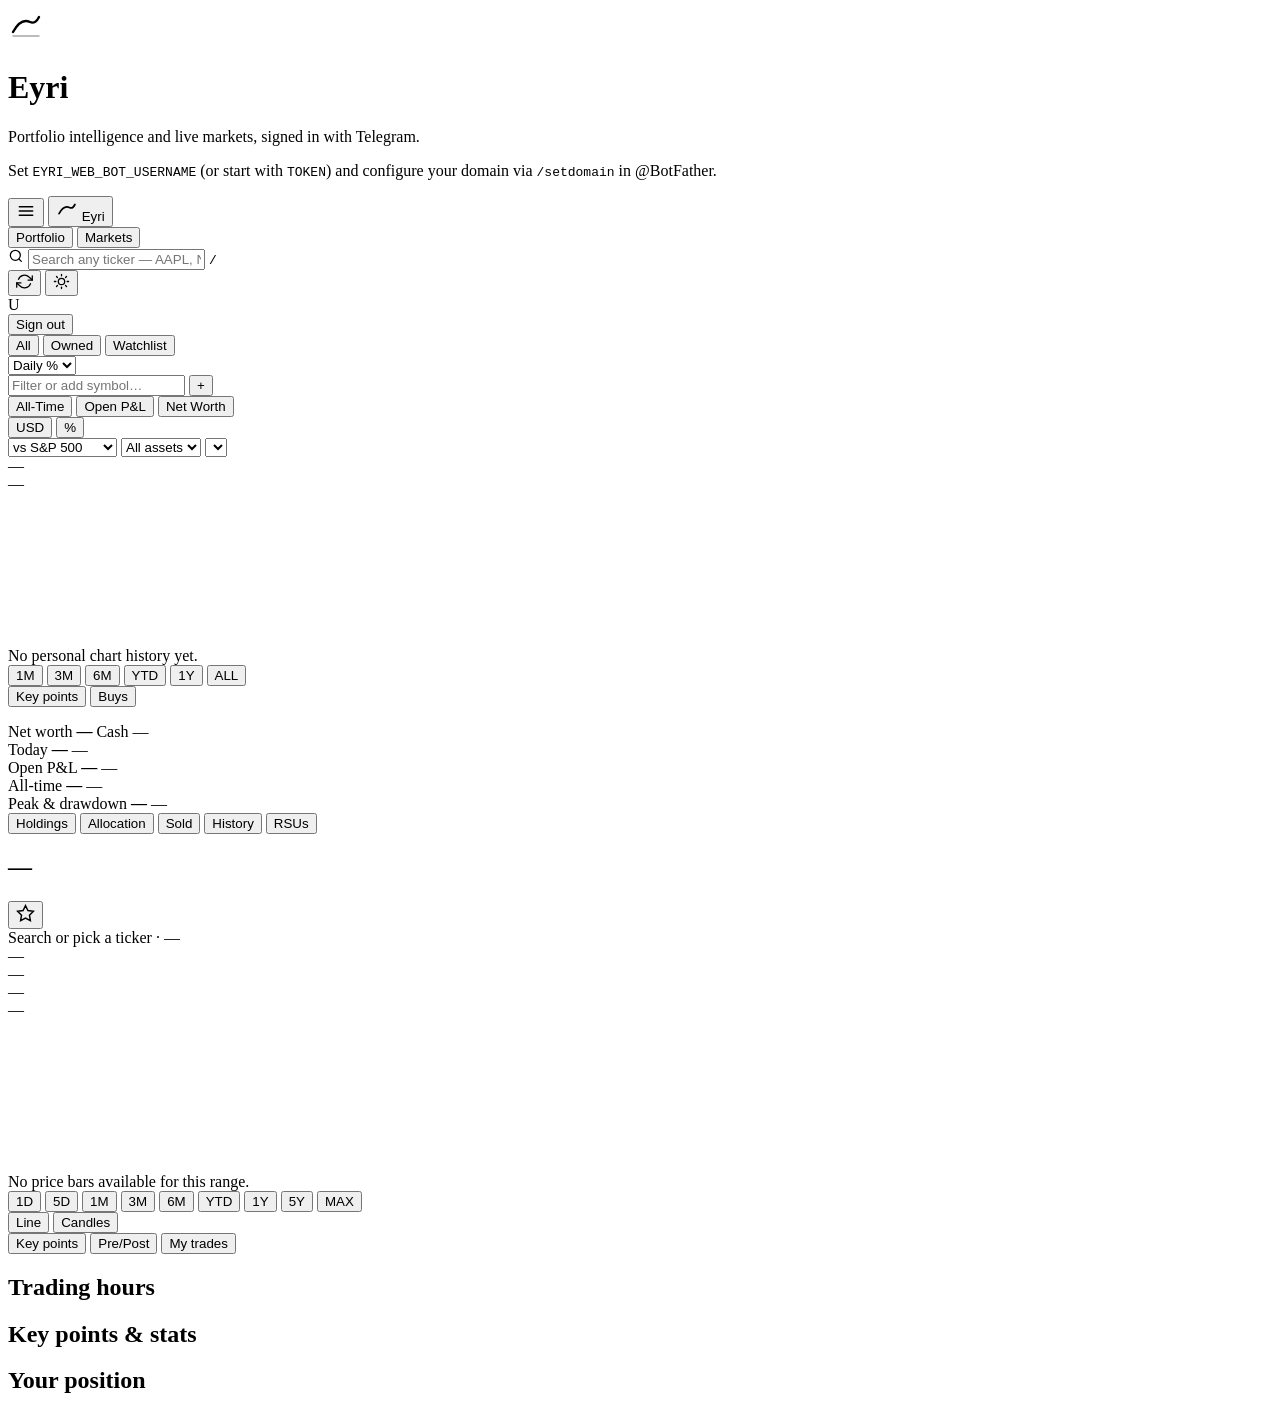
==== src/modules/web/assets/index.html @ fa43ca17 "feat: add Eyri web app with Telegram OAuth, IBKR market explorer, and Tailscale sidecar" ====
<!DOCTYPE html>
<html lang="en" data-theme="dark">
<head>
  <meta charset="UTF-8">
  <meta name="viewport" content="width=device-width, initial-scale=1.0">
  <meta name="color-scheme" content="dark light">
  <title>Eyri</title>
  <link rel="stylesheet" href="/assets/styles.css">
</head>
<body>
  <div id="app" class="app-root">
    <!-- Loading -->
    <div id="splash" class="splash">
      <div class="spinner"></div>
    </div>

    <!-- Minimalist Editorial Login -->
    <main id="login-view" class="login-screen hidden">
      <div class="login-stage">
        <div class="eyri-emblem lg" aria-hidden="true">
          <svg width="36" height="36" viewBox="0 0 36 36" fill="none">
            <path d="M5 24C10.5 14 16 11 22 14C26 16 29 13 31 9" stroke="currentColor" stroke-width="2.4" stroke-linecap="round"/>
            <path d="M5 28H31" stroke="currentColor" stroke-width="1.5" stroke-opacity="0.35" stroke-linecap="round"/>
            <circle cx="31" cy="9" r="2.6" fill="var(--green)"/>
          </svg>
        </div>
        <h1>Eyri</h1>
        <p class="login-lead">Portfolio intelligence and live markets, signed in with Telegram.</p>

        <div id="login-error" class="inline-notice error hidden"></div>
        <div id="login-status" class="inline-notice info hidden"></div>

        <div id="telegram-widget-container" class="telegram-widget-slot"></div>

        <p id="telegram-setup-hint" class="login-hint hidden">
          Set <code>EYRI_WEB_BOT_USERNAME</code> (or start with <code>TOKEN</code>) and configure your domain via <code>/setdomain</code> in @BotFather.
        </p>
      </div>
    </main>

    <!-- Main Workspace -->
    <div id="workspace" class="workspace hidden">
      <header class="topbar">
        <div class="topbar-left">
          <button id="sidebar-toggle" class="icon-btn mobile-only" aria-label="Tickers" title="Tickers">
            <svg width="20" height="20" viewBox="0 0 24 24" fill="none" stroke="currentColor" stroke-width="1.8" stroke-linecap="round"><line x1="4" y1="7" x2="20" y2="7"/><line x1="4" y1="12" x2="20" y2="12"/><line x1="4" y1="17" x2="20" y2="17"/></svg>
          </button>

          <button id="brand-home" class="brand-btn" title="Eyri">
            <svg width="22" height="22" viewBox="0 0 36 36" fill="none" aria-hidden="true">
              <path d="M5 24C10.5 14 16 11 22 14C26 16 29 13 31 9" stroke="currentColor" stroke-width="2.8" stroke-linecap="round"/>
              <circle cx="31" cy="9" r="3" fill="var(--green)"/>
            </svg>
            <span class="brand-word">Eyri</span>
          </button>

          <nav class="nav-links" aria-label="Views">
            <button class="nav-link active" data-main-view="personal">Portfolio</button>
            <button class="nav-link" data-main-view="ticker">Markets</button>
          </nav>
        </div>

        <div class="topbar-search">
          <div class="search-field">
            <svg class="search-ico" width="16" height="16" viewBox="0 0 24 24" fill="none" stroke="currentColor" stroke-width="1.9" stroke-linecap="round"><circle cx="11" cy="11" r="7.5"/><line x1="20" y1="20" x2="16.4" y2="16.4"/></svg>
            <input
              id="global-search"
              type="text"
              autocomplete="off"
              spellcheck="false"
              placeholder="Search any ticker — AAPL, NVDA, VWCE.DE, BTC-USD"
              aria-label="Search any ticker"
            >
            <kbd class="kbd-hint">/</kbd>
          </div>
          <div id="search-results" class="search-dropdown hidden" role="listbox"></div>
        </div>

        <div class="topbar-right">
          <button id="refresh-btn" class="icon-btn" title="Refresh" aria-label="Refresh">
            <svg width="17" height="17" viewBox="0 0 24 24" fill="none" stroke="currentColor" stroke-width="1.8" stroke-linecap="round" stroke-linejoin="round"><polyline points="23 4 23 10 17 10"/><polyline points="1 20 1 14 7 14"/><path d="M3.51 9a9 9 0 0 1 14.85-3.36L23 10M1 14l4.64 4.36A9 9 0 0 0 20.49 15"/></svg>
          </button>
          <button id="theme-toggle" class="icon-btn" title="Switch theme" aria-label="Switch theme">
            <svg width="17" height="17" viewBox="0 0 24 24" fill="none" stroke="currentColor" stroke-width="1.8" stroke-linecap="round"><circle cx="12" cy="12" r="4.5"/><line x1="12" y1="2" x2="12" y2="4"/><line x1="12" y1="20" x2="12" y2="22"/><line x1="4.9" y1="4.9" x2="6.3" y2="6.3"/><line x1="17.7" y1="17.7" x2="19.1" y2="19.1"/><line x1="2" y1="12" x2="4" y2="12"/><line x1="20" y1="12" x2="22" y2="12"/><line x1="4.9" y1="19.1" x2="6.3" y2="17.7"/><line x1="17.7" y1="6.3" x2="19.1" y2="4.9"/></svg>
          </button>
          <div class="account-area">
            <div id="user-avatar" class="avatar">U</div>
            <span id="user-name" class="account-name"></span>
            <button id="logout-btn" class="text-btn">Sign out</button>
          </div>
        </div>
      </header>

      <div class="workspace-body">
        <!-- Left Ticker Rail -->
        <aside id="tickers-sidebar" class="rail">
          <div class="rail-head">
            <div class="rail-tabs" id="sidebar-tabs">
              <button class="rail-tab active" data-panel-tab="all">All</button>
              <button class="rail-tab" data-panel-tab="holdings">Owned</button>
              <button class="rail-tab" data-panel-tab="watchlist">Watchlist</button>
            </div>
            <select id="sidebar-sort" class="ghost-select" aria-label="Sort tickers">
              <option value="daily">Daily %</option>
              <option value="value">Size</option>
              <option value="alpha">A–Z</option>
            </select>
          </div>

          <div class="rail-input-row">
            <input id="sidebar-filter" type="text" placeholder="Filter or add symbol…" autocomplete="off" spellcheck="false">
            <button id="sidebar-add-btn" class="rail-add-btn" title="Watch &amp; open">+</button>
          </div>

          <div id="tickers-list" class="rail-list"></div>
        </aside>
        <div id="sidebar-scrim" class="sidebar-scrim hidden"></div>

        <!-- Main Editorial Stage -->
        <main class="stage">
          <!-- PERSONAL PORTFOLIO VIEW -->
          <section id="personal-view" class="canvas-flow">
            <div id="personal-alert" class="inline-notice warn hidden"></div>

            <!-- Hero Header -->
            <header class="hero-block">
              <div class="hero-top-bar">
                <div class="underline-tabs" id="personal-kind-group">
                  <button class="u-tab active" data-kind="alltime">All-Time</button>
                  <button class="u-tab" data-kind="perf">Open P&amp;L</button>
                  <button class="u-tab" data-kind="worth">Net Worth</button>
                </div>

                <div class="inline-controls">
                  <div class="inline-switch" id="personal-unit-group">
                    <button class="sw-btn active" data-unit="value" id="unit-currency-btn">USD</button>
                    <button class="sw-btn" data-unit="pct">%</button>
                  </div>
                  <select id="personal-benchmark" class="ghost-select" aria-label="Benchmark">
                    <option value="sp500">vs S&amp;P 500</option>
                    <option value="momentum">vs Momentum</option>
                    <option value="spyl">vs SPYL</option>
                    <option value="none">No benchmark</option>
                  </select>
                  <select id="personal-filter" class="ghost-select" aria-label="Asset filter">
                    <option value="all">All assets</option>
                    <option value="stocks">Stocks</option>
                    <option value="options">Options</option>
                  </select>
                  <select id="personal-bucket" class="ghost-select hidden" aria-label="Bucket"></select>
                </div>
              </div>

              <div class="hero-figure-row">
                <div class="hero-main-num" id="personal-hero-value">—</div>
                <div class="hero-delta-cluster">
                  <span id="personal-hero-delta" class="hero-delta">—</span>
                  <span id="personal-bench-readout" class="hero-bench hidden"></span>
                  <span id="personal-hover-date" class="hero-date"></span>
                </div>
              </div>
            </header>

            <!-- Edge-to-edge Personal Chart -->
            <div class="chart-stage">
              <div class="chart-canvas-wrap">
                <canvas id="personal-chart-canvas"></canvas>
                <div id="personal-chart-tooltip" class="chart-tooltip hidden"></div>
                <div id="personal-chart-loader" class="chart-loader hidden"><div class="spinner"></div></div>
                <div id="personal-chart-empty" class="chart-empty hidden">No personal chart history yet.</div>
              </div>

              <div class="chart-footer-bar">
                <div class="range-strip" id="personal-range-group">
                  <button class="r-btn" data-prange="1m">1M</button>
                  <button class="r-btn" data-prange="3m">3M</button>
                  <button class="r-btn" data-prange="6m">6M</button>
                  <button class="r-btn" data-prange="ytd">YTD</button>
                  <button class="r-btn" data-prange="1y">1Y</button>
                  <button class="r-btn active" data-prange="all">ALL</button>
                </div>

                <div class="chart-toggles">
                  <button class="text-toggle active" id="personal-toggle-kp" type="button">Key points</button>
                  <button class="text-toggle active" id="personal-toggle-buys" type="button">Buys</button>
                </div>
              </div>

              <div id="personal-keypoints-strip" class="kp-row"></div>
              <p id="personal-chart-notes" class="subtle-note hidden"></p>
            </div>

            <!-- Borderless Hairline Metrics Ledger -->
            <section class="metrics-ledger" aria-label="Portfolio summary">
              <div class="metric-cell">
                <span class="m-label">Net worth</span>
                <strong class="m-val" id="kpi-worth">—</strong>
                <span class="m-sub" id="kpi-cash">Cash —</span>
              </div>
              <div class="metric-cell">
                <span class="m-label">Today</span>
                <strong class="m-val" id="kpi-dpnl">—</strong>
                <span class="m-sub" id="kpi-dpnl-pct">—</span>
              </div>
              <div class="metric-cell">
                <span class="m-label">Open P&amp;L</span>
                <strong class="m-val" id="kpi-open">—</strong>
                <span class="m-sub" id="kpi-open-pct">—</span>
              </div>
              <div class="metric-cell">
                <span class="m-label">All-time</span>
                <strong class="m-val" id="kpi-alltime">—</strong>
                <span class="m-sub" id="kpi-alltime-pct">—</span>
              </div>
              <div class="metric-cell">
                <span class="m-label">Peak &amp; drawdown</span>
                <strong class="m-val" id="kpi-peak">—</strong>
                <span class="m-sub" id="kpi-dd">—</span>
              </div>
            </section>

            <!-- Portfolio Detail Ledger -->
            <section class="ledger-section">
              <div class="ledger-head">
                <div class="underline-tabs" id="portfolio-subview-tabs">
                  <button class="u-tab active" data-subview="holdings">Holdings</button>
                  <button class="u-tab" data-subview="allocation">Allocation</button>
                  <button class="u-tab" data-subview="sold">Sold</button>
                  <button class="u-tab" data-subview="history">History</button>
                  <button class="u-tab hidden" data-subview="rsu" id="subview-rsu-btn">RSUs</button>
                </div>
              </div>
              <div id="portfolio-subview-body" class="ledger-body"></div>
            </section>
          </section>

          <!-- TICKER EXPLORER VIEW -->
          <section id="ticker-view" class="canvas-flow hidden">
            <div id="ticker-alert" class="inline-notice error hidden"></div>

            <!-- Ticker Hero -->
            <header class="hero-block">
              <div class="ticker-title-bar">
                <div class="ticker-id">
                  <div class="ticker-sym-line">
                    <h1 id="ticker-symbol">—</h1>
                    <button id="ticker-watch-btn" class="star-btn" title="Toggle watchlist" aria-label="Toggle watchlist">
                      <svg width="19" height="19" viewBox="0 0 24 24" fill="none" stroke="currentColor" stroke-width="1.8"><polygon points="12 2 15.09 8.26 22 9.27 17 14.14 18.18 21.02 12 17.77 5.82 21.02 7 14.14 2 9.27 8.91 8.26 12 2"/></svg>
                    </button>
                  </div>
                  <div class="ticker-meta-line">
                    <span id="ticker-name">Search or pick a ticker</span>
                    <span class="sep">·</span>
                    <span id="ticker-exchange">—</span>
                  </div>
                </div>

                <!-- Live Market Pulse -->
                <div class="market-pulse">
                  <div class="pulse-head" id="market-state-pill">
                    <span class="pulse-dot"></span>
                    <span id="market-state-label">—</span>
                  </div>
                  <div class="pulse-countdown" id="market-state-detail">—</div>
                  <div class="pulse-next" id="market-state-next"></div>
                </div>
              </div>

              <div class="hero-figure-row">
                <div class="price-stack">
                  <span id="ticker-price" class="hero-main-num">—</span>
                  <span id="ticker-currency" class="hero-ccy"></span>
                </div>
                <div class="hero-delta-cluster">
                  <span id="ticker-change-badge" class="hero-delta">—</span>
                  <span id="ticker-extended-pill" class="hero-extended hidden"></span>
                  <span id="ticker-hover-info" class="hero-date"></span>
                </div>
              </div>
            </header>

            <!-- Edge-to-edge Ticker Chart -->
            <div class="chart-stage">
              <div class="chart-canvas-wrap tall">
                <canvas id="ticker-chart-canvas"></canvas>
                <div id="ticker-chart-tooltip" class="chart-tooltip hidden"></div>
                <div id="ticker-chart-loader" class="chart-loader hidden"><div class="spinner"></div></div>
                <div id="ticker-chart-empty" class="chart-empty hidden">No price bars available for this range.</div>
              </div>

              <div class="chart-footer-bar">
                <div class="range-strip" id="ticker-range-group">
                  <button class="r-btn active" data-trange="1d">1D</button>
                  <button class="r-btn" data-trange="5d">5D</button>
                  <button class="r-btn" data-trange="1m">1M</button>
                  <button class="r-btn" data-trange="3m">3M</button>
                  <button class="r-btn" data-trange="6m">6M</button>
                  <button class="r-btn" data-trange="ytd">YTD</button>
                  <button class="r-btn" data-trange="1y">1Y</button>
                  <button class="r-btn" data-trange="5y">5Y</button>
                  <button class="r-btn" data-trange="max">MAX</button>
                </div>

                <div class="chart-toggles">
                  <div class="inline-switch" id="ticker-style-group">
                    <button class="sw-btn active" data-style="area">Line</button>
                    <button class="sw-btn" data-style="candles">Candles</button>
                  </div>
                  <button class="text-toggle active" id="ticker-toggle-kp" type="button">Key points</button>
                  <button class="text-toggle active" id="ticker-toggle-ext" type="button">Pre/Post</button>
                  <button class="text-toggle active hidden" id="ticker-toggle-trades" type="button">My trades</button>
                </div>
              </div>

              <div class="legend-line" id="ticker-session-legend"></div>
            </div>

            <!-- Single Sleek Session Timeline Ribbon -->
            <section class="session-ribbon-section" id="session-ribbon-section">
              <div class="section-bar">
                <h2>Trading hours</h2>
                <span id="schedule-tz" class="section-meta"></span>
              </div>
              <div id="market-schedule-body"></div>
            </section>

            <!-- Hairline Two-Column Specs & Position -->
            <section class="specs-split">
              <div class="specs-col">
                <div class="section-bar">
                  <h2>Key points &amp; stats</h2>
                  <span id="ticker-period-badge" class="section-meta"></span>
                </div>
                <div id="ticker-stats-grid" class="spec-list"></div>
              </div>

              <div id="ticker-position-card" class="specs-col hidden">
                <div class="section-bar">
                  <h2>Your position</h2>
                  <span id="position-period" class="section-meta"></span>
                </div>
                <div id="ticker-position-body" class="spec-list"></div>
              </div>
            </section>
          </section>
        </main>
      </div>
    </div>
  </div>

  <script src="/assets/charts.js" defer></script>
  <script src="/assets/app.js" defer></script>
</body>
</html>
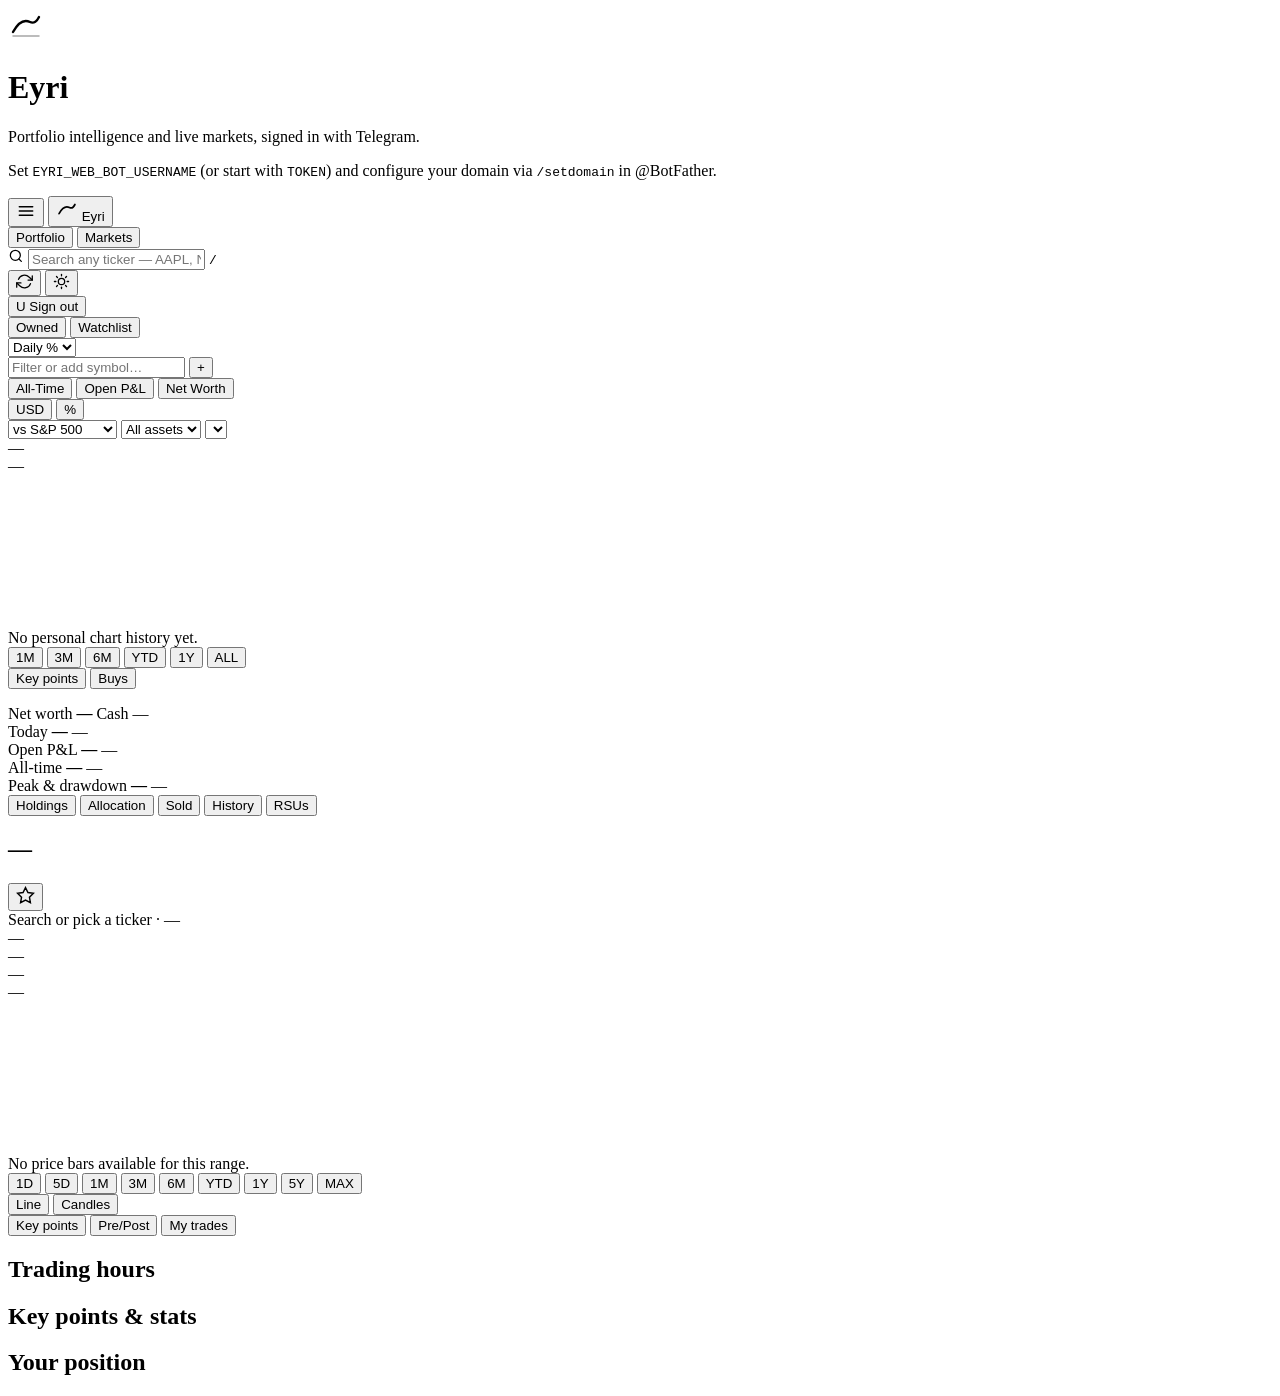
==== commit 52011070: "feat(web): drag-to-measure charts, sharp canvases, broker status, separate gateway deploy - Charts: " ====
--- a/src/modules/web/assets/index.html
+++ b/src/modules/web/assets/index.html
@@ -83,11 +83,12 @@
           <button id="theme-toggle" class="icon-btn" title="Switch theme" aria-label="Switch theme">
             <svg width="17" height="17" viewBox="0 0 24 24" fill="none" stroke="currentColor" stroke-width="1.8" stroke-linecap="round"><circle cx="12" cy="12" r="4.5"/><line x1="12" y1="2" x2="12" y2="4"/><line x1="12" y1="20" x2="12" y2="22"/><line x1="4.9" y1="4.9" x2="6.3" y2="6.3"/><line x1="17.7" y1="17.7" x2="19.1" y2="19.1"/><line x1="2" y1="12" x2="4" y2="12"/><line x1="20" y1="12" x2="22" y2="12"/><line x1="4.9" y1="19.1" x2="6.3" y2="17.7"/><line x1="17.7" y1="6.3" x2="19.1" y2="4.9"/></svg>
           </button>
-          <div class="account-area">
-            <div id="user-avatar" class="avatar">U</div>
+          <div id="broker-status" class="broker-status hidden" aria-live="polite"></div>
+          <button id="account-btn" class="account-area" type="button" title="Sign out">
+            <span id="user-avatar" class="avatar">U</span>
             <span id="user-name" class="account-name"></span>
-            <button id="logout-btn" class="text-btn">Sign out</button>
-          </div>
+            <span class="account-signout" aria-hidden="true">Sign out</span>
+          </button>
         </div>
       </header>
 
@@ -96,8 +97,7 @@
         <aside id="tickers-sidebar" class="rail">
           <div class="rail-head">
             <div class="rail-tabs" id="sidebar-tabs">
-              <button class="rail-tab active" data-panel-tab="all">All</button>
-              <button class="rail-tab" data-panel-tab="holdings">Owned</button>
+              <button class="rail-tab active" data-panel-tab="holdings">Owned</button>
               <button class="rail-tab" data-panel-tab="watchlist">Watchlist</button>
             </div>
             <select id="sidebar-sort" class="ghost-select" aria-label="Sort tickers">
